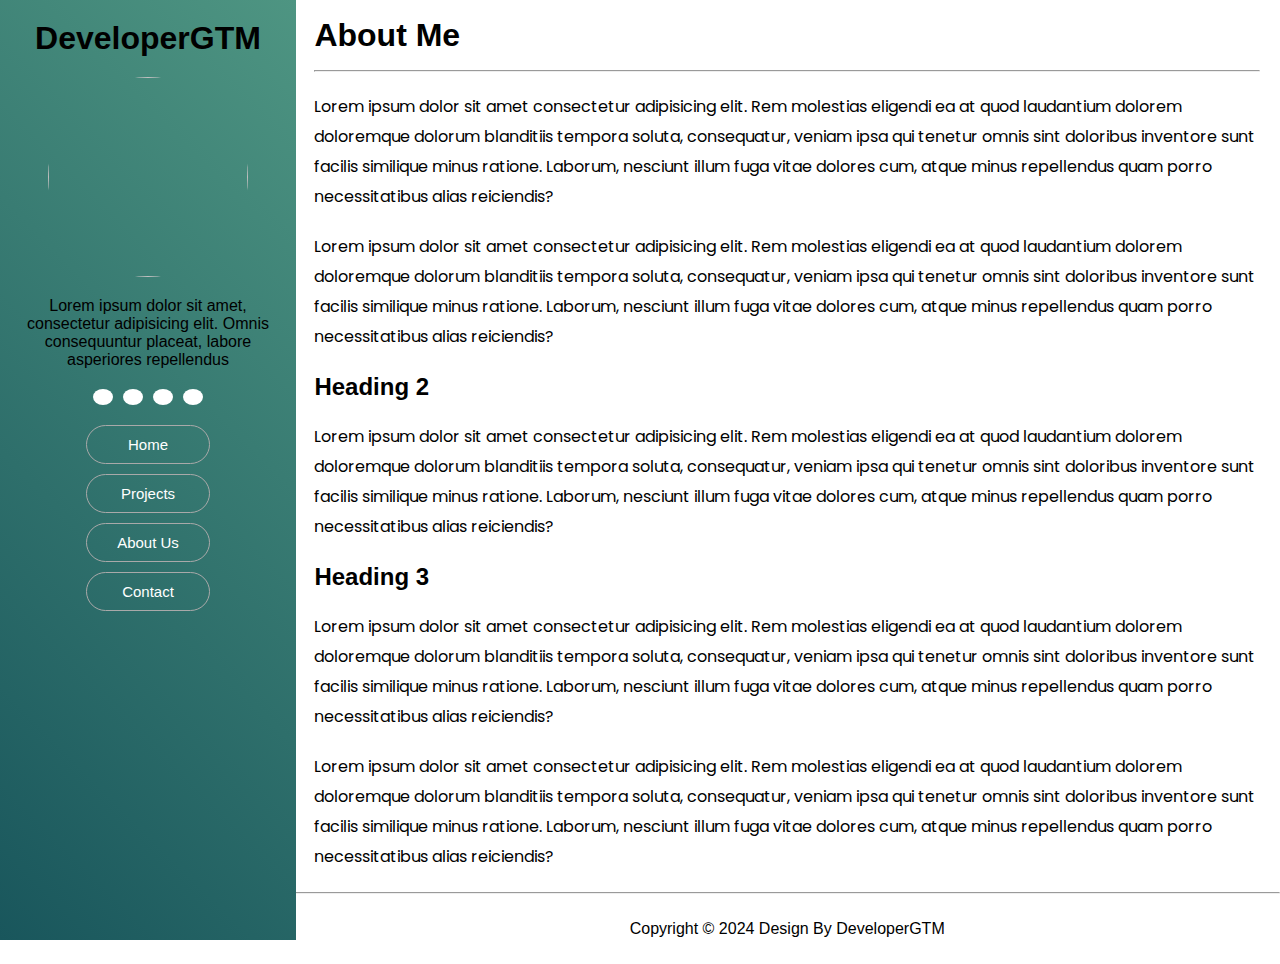
==== about/index.html @ bb2e27d9 "Portfolio-3 #1" ====
<!DOCTYPE html>
<html lang="en">

<head>
    <meta charset="UTF-8">
    <meta name="viewport" content="width=device-width, initial-scale=1.0">
    <title>About - DeveloperGTM</title>
    <link rel="stylesheet" href="https://cdnjs.cloudflare.com/ajax/libs/font-awesome/6.5.1/css/all.min.css"
        integrity="sha512-DTOQO9RWCH3ppGqcWaEA1BIZOC6xxalwEsw9c2QQeAIftl+Vegovlnee1c9QX4TctnWMn13TZye+giMm8e2LwA=="
        crossorigin="anonymous" referrerpolicy="no-referrer" />
    <link rel="stylesheet" href="style.css">
    <link rel="preconnect" href="https://fonts.googleapis.com">
    <link rel="preconnect" href="https://fonts.gstatic.com" crossorigin>
    <link
        href="https://fonts.googleapis.com/css2?family=Poppins:ital,wght@0,100;0,200;0,300;0,400;0,500;0,600;0,700;0,800;0,900;1,100;1,200;1,300;1,400;1,500;1,600;1,700;1,800;1,900&display=swap"
        rel="stylesheet">
</head>

<body>
    <section class="hero">
        <div class="left">
            <h1>DeveloperGTM</h1>
            <img src="/image/profile.jpg" alt="">
            <p>Lorem ipsum dolor sit amet, consectetur adipisicing elit. Omnis consequuntur placeat, labore asperiores
                repellendus</p>
            <div class="icon">
                <i class="fa-brands fa-square-x-twitter"></i>
                <i class="fa-brands fa-facebook"></i>
                <i class="fa-brands fa-square-instagram"></i>
                <i class="fa-brands fa-linkedin"></i>
            </div>

            <div class="btn">
                <a href="/index.html"><i class="fa-solid fa-house"></i> Home</a>
                <a href="/all projects/index.html"><i class="fa-solid fa-shield-heart"></i> Projects</a>
                <a href="/about/index.html"><i class="fa-solid fa-user"></i> About Us</a>
                <a href="/contact/index.html" target="_blank">Contact</a>
            </div>
        </div>
        <div class="right">
            <div class="txt">
                <h1>About Me</h1>
                <hr>
        
                <p>Lorem ipsum dolor sit amet consectetur adipisicing elit. Rem molestias eligendi ea at quod laudantium
                    dolorem doloremque dolorum blanditiis tempora soluta, consequatur, veniam ipsa qui tenetur omnis
                    sint doloribus inventore sunt facilis similique minus ratione. Laborum, nesciunt illum fuga vitae
                    dolores cum, atque minus repellendus quam porro necessitatibus alias reiciendis?</p>
                <p>Lorem ipsum dolor sit amet consectetur adipisicing elit. Rem molestias eligendi ea at quod laudantium
                    dolorem doloremque dolorum blanditiis tempora soluta, consequatur, veniam ipsa qui tenetur omnis
                    sint doloribus inventore sunt facilis similique minus ratione. Laborum, nesciunt illum fuga vitae
                    dolores cum, atque minus repellendus quam porro necessitatibus alias reiciendis?</p>

                
                <h2>Heading 2</h2>
                <p>Lorem ipsum dolor sit amet consectetur adipisicing elit. Rem molestias eligendi ea at quod laudantium
                    dolorem doloremque dolorum blanditiis tempora soluta, consequatur, veniam ipsa qui tenetur omnis
                    sint doloribus inventore sunt facilis similique minus ratione. Laborum, nesciunt illum fuga vitae
                    dolores cum, atque minus repellendus quam porro necessitatibus alias reiciendis?</p>
                <h2>Heading 3</h3>

                    <p>Lorem ipsum dolor sit amet consectetur adipisicing elit. Rem molestias eligendi ea at quod
                        laudantium
                        dolorem doloremque dolorum blanditiis tempora soluta, consequatur, veniam ipsa qui tenetur omnis
                        sint doloribus inventore sunt facilis similique minus ratione. Laborum, nesciunt illum fuga
                        vitae
                        dolores cum, atque minus repellendus quam porro necessitatibus alias reiciendis?</p>
                    <p>Lorem ipsum dolor sit amet consectetur adipisicing elit. Rem molestias eligendi ea at quod
                        laudantium
                        dolorem doloremque dolorum blanditiis tempora soluta, consequatur, veniam ipsa qui tenetur omnis
                        sint doloribus inventore sunt facilis similique minus ratione. Laborum, nesciunt illum fuga
                        vitae
                        dolores cum, atque minus repellendus quam porro necessitatibus alias reiciendis?</p>
            </div>
        </div>
    </section>
    <hr>
    <footer class="copy">
        <p>Copyright &copy; 2024 Design By DeveloperGTM</p>
    </footer>
</body>

</html>
---- about/style.css ----
* {
    margin: 0;
    padding: 0;
    font-family: Arial, Helvetica, sans-serif;
}


.hero {
    display: flex;
    justify-content: flex-start;
}


.hero .left {
    background-image: linear-gradient(45deg, #19565c, #4e9582);
    width: 20%;
    height: 100vh;
    display: flex;
    position: fixed;
    flex-direction: column;
    align-items: center;
    text-align: center;
    row-gap: 20px;
    padding: 20px;
}

.hero .left img {
    height: 200px;
    width: 200px !important;
    border-radius: 50%;
}

.hero .left .icon {
    display: flex;
    column-gap: 10px;
}

.hero .left .icon i {
    background: white;
    padding: 8px 10px;
    border-radius: 50%;
    font-size: 25px;
    cursor: pointer;
}

.hero .left .btn {
    display: flex;
    flex-direction: column;
    row-gap: 10px;
}

.hero .left .btn a {
    color: white;
    text-decoration: none;
    font-size: 15px;
    border: 1px solid darkgrey;
    padding: 10px 30px;
    border-radius: 35px;
    transition: all 0.4s ease-in-out;
    cursor: pointer;
}

.hero .left .btn a:hover {
    box-shadow: rgb(255, 255, 255) 0px 7px 29px 0px;
}

.hero .left .btn input {
    color: black;
    text-decoration: none;
    font-size: 15px;
    border: 1px solid darkgrey;
    padding: 10px 30px;
    border-radius: 35px;
    cursor: pointer;
    transition: all 0.4s ease-in-out;
}

.hero .left .btn input:hover {
    box-shadow: rgb(255, 255, 255) 0px 7px 29px 0px;
}

.right {
    display: flex;
    background-color: white;
    width: -webkit-fill-available;
    padding: 20px;
    flex-direction: column;
    row-gap: 24px;
    margin-left: 23%;
}

.right hr {
    color: darkgray;
}

.right .txt {
    /* text-align: center; */
    /* align-items: center; */
    display: flex;
    flex-direction: column;
    row-gap: 20px;
    height: fit-content;
    line-height: 30px;
}

.right .txt p {
    font-family: "Poppins", sans-serif;
}

.right .txt .img {
    display: flex;
    justify-content: center;
    align-items: center;
}

.right .txt button {
    width: fit-content;
    padding: 10px 30px;
    border-radius: 30px;
    cursor: pointer;
    border: none;
    background-image: linear-gradient(45deg, #19565c, #4e9582);
    transition: all 0.4s ease-in-out;
    color: white;
}

.right .txt button:hover {
    box-shadow: rgb(0, 255, 191) 0px 7px 29px 0px;
}

.right .post {
    display: flex;
    flex-direction: column;
    row-gap: 30px;
}

.right .post .project-post {
    display: flex;
    align-items: center;
    justify-content: center;
    column-gap: 20px;
    box-shadow: rgba(149, 157, 165, 0.2) 0px 8px 24px;
    background-color: white;
    width: -webkit-fill-available;
}

.right pre {
    background-color: whitesmoke;
    border: 1px solid darkgray;
    height: auto;
}

.right .post .project-post img {
    width: 225px;
}

.right .post .project-post .para {
    display: flex;
    flex-direction: column;
    row-gap: 15px;
    padding: 40px
}

.copy {
    display: flex;
    justify-content: center;
    align-items: center;
    height: 70px;
    margin-left: 23%;
    width: auto;
}
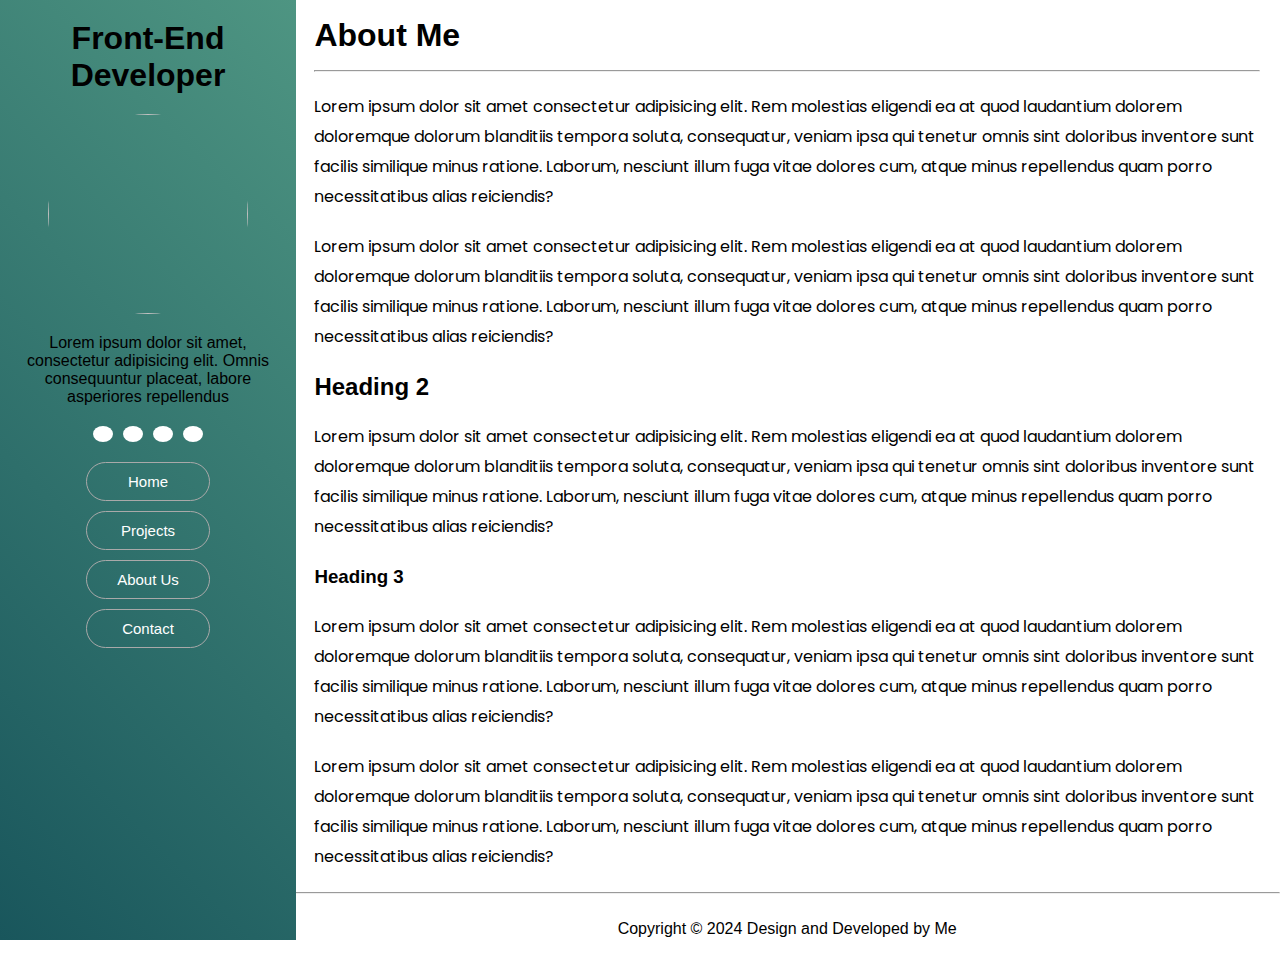
==== commit 5ce945e5: "Changed to the my requirements #2" ====
--- a/about/index.html
+++ b/about/index.html
@@ -4,7 +4,7 @@
 <head>
     <meta charset="UTF-8">
     <meta name="viewport" content="width=device-width, initial-scale=1.0">
-    <title>About - DeveloperGTM</title>
+    <title>Portfolio -3</title>
     <link rel="stylesheet" href="https://cdnjs.cloudflare.com/ajax/libs/font-awesome/6.5.1/css/all.min.css"
         integrity="sha512-DTOQO9RWCH3ppGqcWaEA1BIZOC6xxalwEsw9c2QQeAIftl+Vegovlnee1c9QX4TctnWMn13TZye+giMm8e2LwA=="
         crossorigin="anonymous" referrerpolicy="no-referrer" />
@@ -19,13 +19,13 @@
 <body>
     <section class="hero">
         <div class="left">
-            <h1>DeveloperGTM</h1>
-            <img src="/image/profile.jpg" alt="">
+            <h1>Front-End Developer</h1>
+            <img src="" alt="">
             <p>Lorem ipsum dolor sit amet, consectetur adipisicing elit. Omnis consequuntur placeat, labore asperiores
                 repellendus</p>
             <div class="icon">
                 <i class="fa-brands fa-square-x-twitter"></i>
-                <i class="fa-brands fa-facebook"></i>
+                <i class="fa-brands fa-github"></i>
                 <i class="fa-brands fa-square-instagram"></i>
                 <i class="fa-brands fa-linkedin"></i>
             </div>
@@ -57,7 +57,7 @@
                     dolorem doloremque dolorum blanditiis tempora soluta, consequatur, veniam ipsa qui tenetur omnis
                     sint doloribus inventore sunt facilis similique minus ratione. Laborum, nesciunt illum fuga vitae
                     dolores cum, atque minus repellendus quam porro necessitatibus alias reiciendis?</p>
-                <h2>Heading 3</h3>
+                <h3>Heading 3</h3>
 
                     <p>Lorem ipsum dolor sit amet consectetur adipisicing elit. Rem molestias eligendi ea at quod
                         laudantium
@@ -76,7 +76,7 @@
     </section>
     <hr>
     <footer class="copy">
-        <p>Copyright &copy; 2024 Design By DeveloperGTM</p>
+        <p>Copyright &copy; 2024 Design and Developed by Me</p>
     </footer>
 </body>
 
